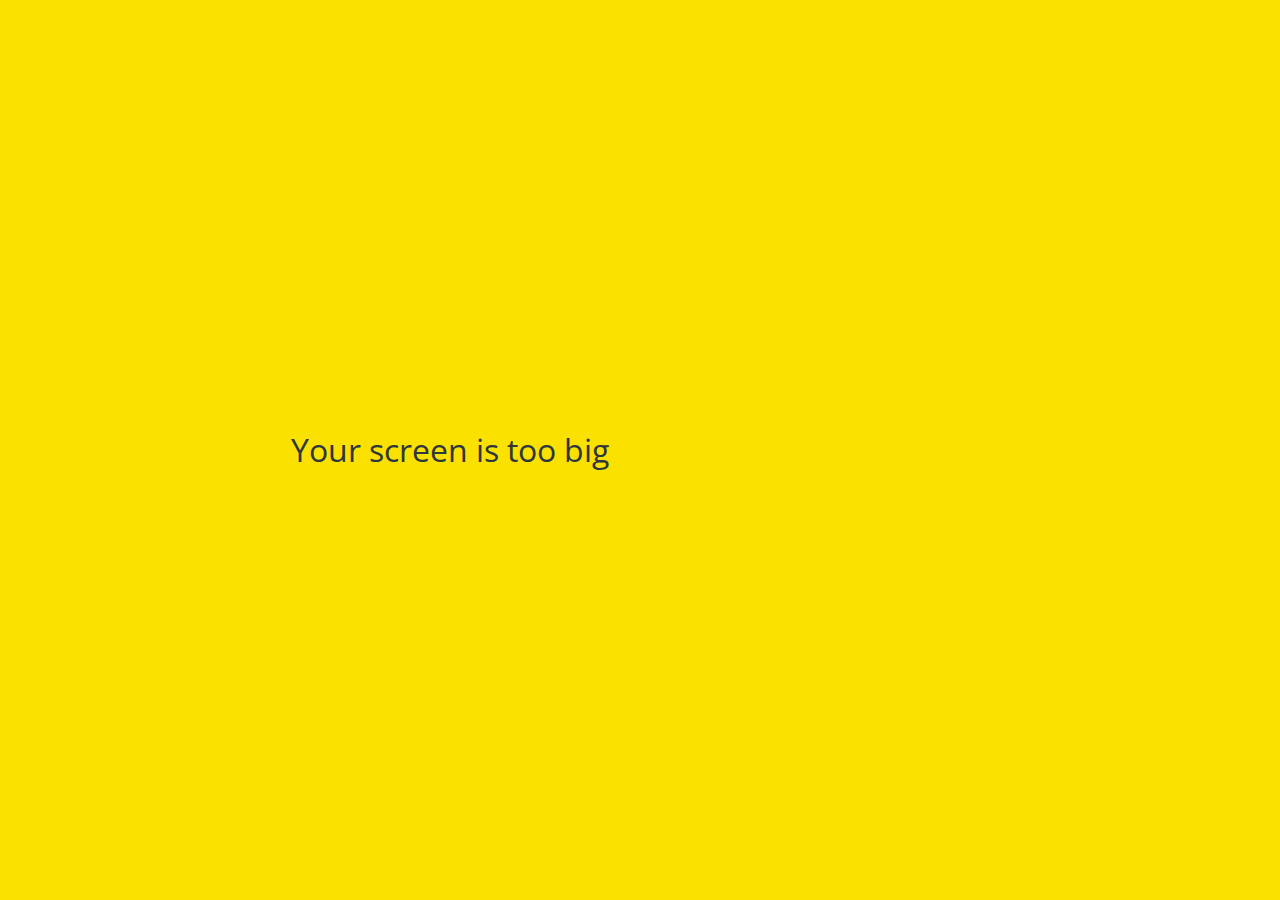
==== friends.html @ 900a003c "complete" ====
<!DOCTYPE html>
<html lang="en">
  <head>
    <link rel="stylesheet" href="css/styles.css" />
    <meta charset="UTF-8" />
    <meta name="viewport" content="width=device-width, initial-scale=1.0" />
    <title>Friends - Kokoa Talk</title>
  </head>
  <body>
    <div class="status-bar">
      <div class="status-bar__column">
        <span>No Service</span>
        <i class="fa-solid fa-wifi"></i>
      </div>
      <div class="status-bar__column">
        <span>18:43</span>
      </div>
      <div class="status-bar__column">
        <span>110%</span>
        <i class="fa-solid fa-battery-full fa-xl"></i>
        <i class="fa-solid fa-bolt"></i>
      </div>
    </div>

    <header class="screen-header">
      <h1 class="screen-header__title">Friends</h1>
      <div class="screen-header__icons">
        <span><i class="fa-solid fa-magnifying-glass fa-lg"></i></span>
        <span><i class="fa-solid fa-music fa-lg"></i></span>
        <span><i class="fa-solid fa-gear fa-lg"></i></span>
      </div>
    </header>

    <a id="friends-display-link">
      <i class="fa-solid fa-circle-info"></i> Friends' Names Display
      <i class="fa-solid fa-chevron-right fa-xs"></i>
    </a>

    <main class="friends-screen">
      <div class="user-component">
        <div class="user-component__column">
          <img
            src="#"
            class="user-component__avatar user-component__avatar-xl"
          />
          <div class="user-component__text">
            <h4 class="user-component__title">Nicolas</h4>
            <!-- <h6 class="user-component__subtitle">asdasdad</h6> -->
          </div>
        </div>
        <div class="user-component__column"></div>
      </div>
      <div class="friends-screen-channel">
        <div class="friends-screen-channel-header">
          <span>Channel</span><i class="fa-solid fa-chevron-up fa-xs"></i>
        </div>
        <div class="user-component">
          <div class="user-component__column">
            <img
              src="#"
              class="user-component__avatar user-component__avatar-sm"
            />
            <div class="user-component__text">
              <h4 class="user-component__title user-component__title-not-bold">
                Channel
              </h4>
            </div>
          </div>
          <div class="user-component__column">
            <div>
              <span>2</span>
              <i class="fa-solid fa-chevron-right fa-xs"></i>
            </div>
          </div>
        </div>
      </div>
    </main>

    <nav class="nav">
      <ul class="nav__list">
        <li class="nav__btn">
          <a class="nav__link" href="friends.html">
            <i class="fa-solid fa-user fa-2x"></i>
          </a>
        </li>
        <li class="nav__btn">
          <a class="nav__link" href="chats.html">
            <span class="nav__notification badge">1</span>
            <i class="fa-regular fa-comment fa-2x"></i>
          </a>
        </li>
        <li class="nav__btn">
          <a class="nav__link" href="find.html"
            ><i class="fa-solid fa-magnifying-glass fa-2x"></i
          ></a>
        </li>
        <li class="nav__btn">
          <a class="nav__link" href="more.html">
            <div class="nav__ellipsisreddot"></div>
            <i class="fa-solid fa-ellipsis fa-2x"></i>
          </a>
        </li>
      </ul>
    </nav>
    <div id="splash-screen">
      <i class="fa-solid fa-comment"></i>
    </div>

    <div id="no-mobile">
      <span>Your screen is too big</span>
    </div>

    <script
      src="https://kit.fontawesome.com/1815dc5d62.js"
      crossorigin="anonymous"
    ></script>
  </body>
</html>
---- css/styles.css ----
@import url('https://fonts.googleapis.com/css2?family=Open+Sans:ital,wght@0,300..800;1,300..800&display=swap');
@import "reset.css";
@import "variables.css";

/* Components */
@import "components/status-bar.css";
@import "components/nav-bar.css";
@import "components/screen-header.css";
@import "components/alt-screen-header.css";
@import "components/user-component.css";
@import "components/badge.css";
@import "components/icon-row.css";
@import "components/no-mobile.css";

/* Screens */
@import "screens/login.css";
@import "screens/friends.css";
@import "screens/find.css";
@import "screens/more.css";
@import "screens/settings.css";
@import "screens/chat.css";

body {
    color:#2e363e;
    font-family: "Open Sans", sans-serif;
}

.main-screen {
    padding:0px var(--horizontal-space);
}
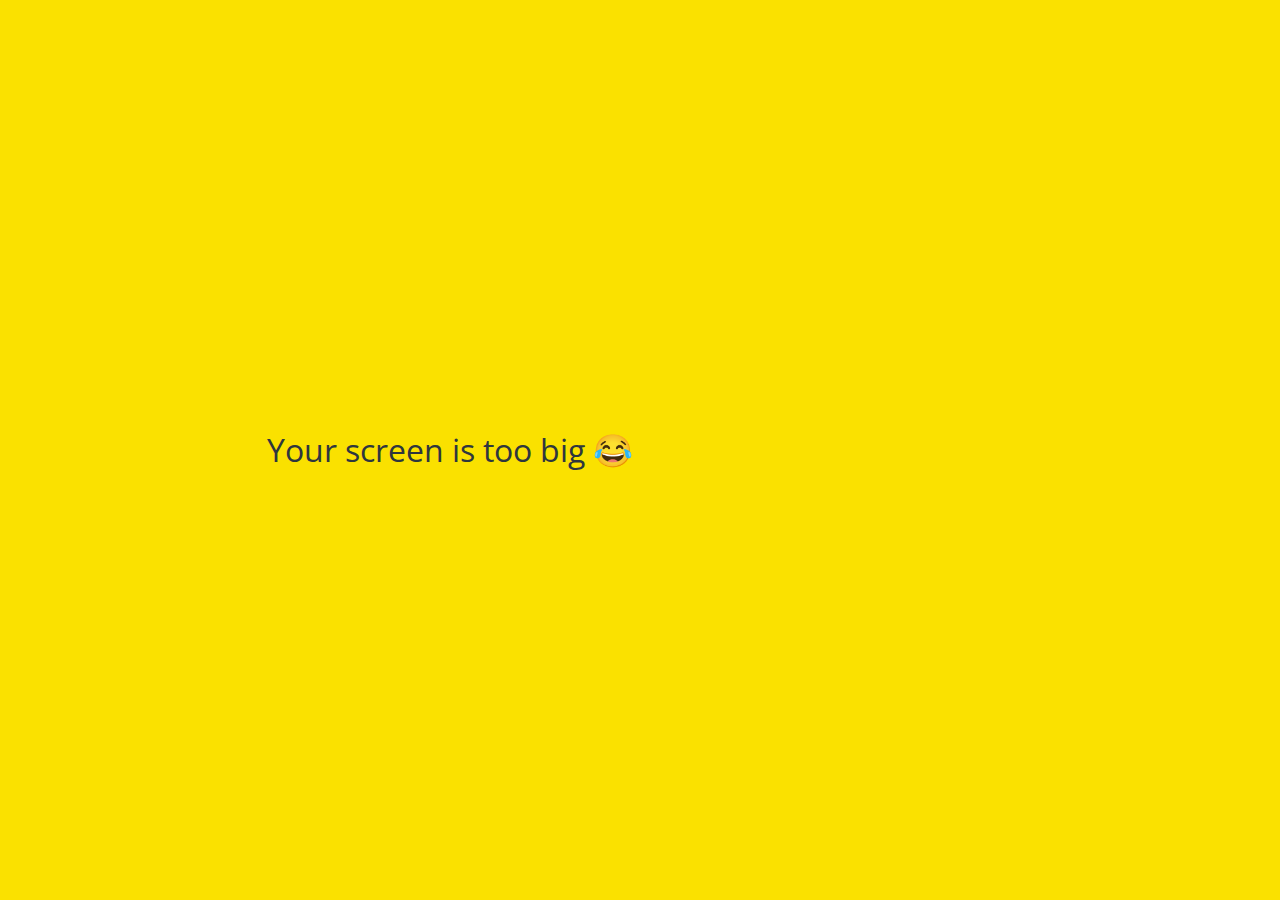
==== commit 5cddd745: "😂" ====
--- a/friends.html
+++ b/friends.html
@@ -107,7 +107,7 @@
     </div>
 
     <div id="no-mobile">
-      <span>Your screen is too big</span>
+      <span>Your screen is too big 😂</span>
     </div>
 
     <script
